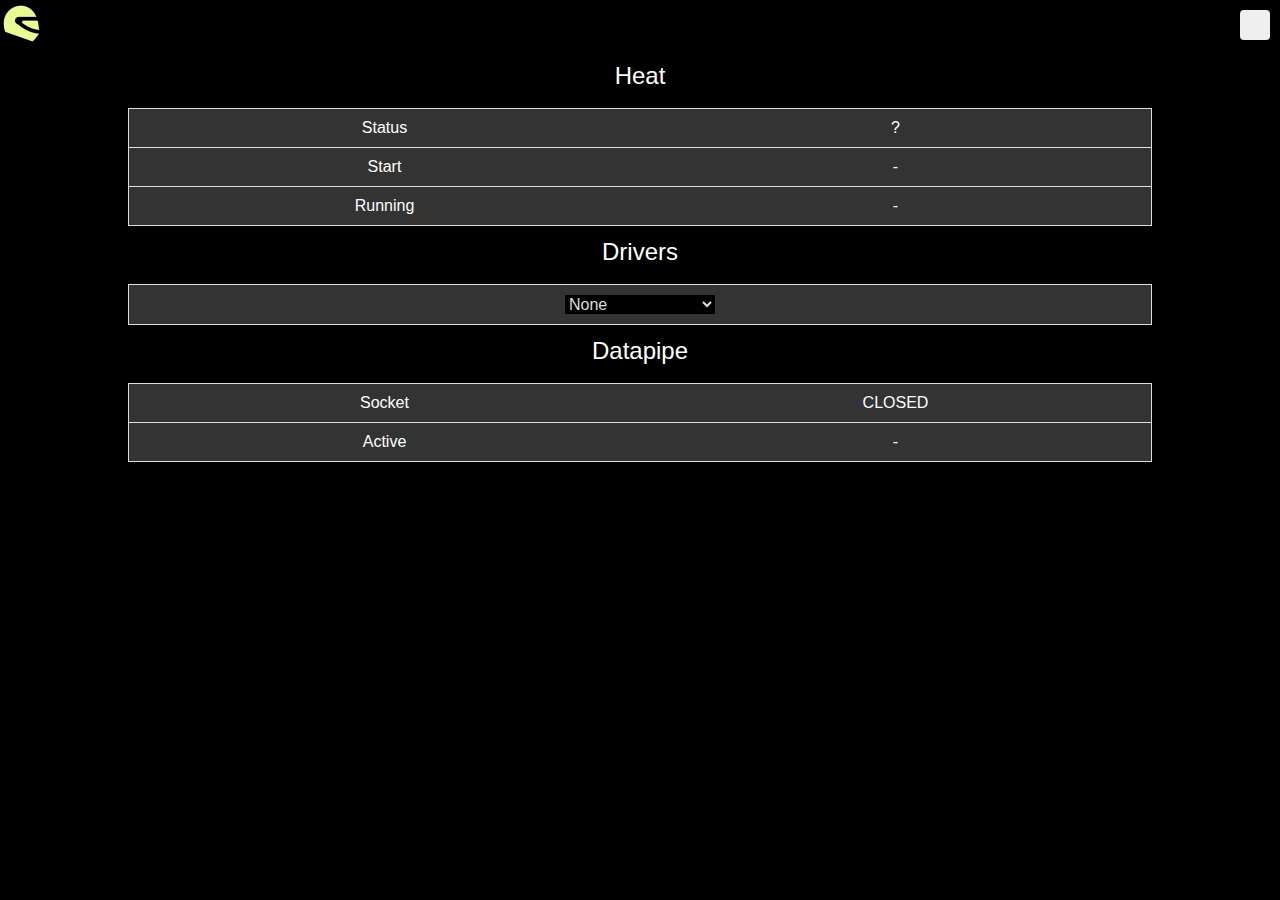
==== ny.html @ 88521e11 "Testing ios version." ====
<!DOCTYPE html>
<html lang="en">
  <head>
    <meta charset="UTF-8" />
    <meta name="viewport" content="width=device-width, initial-scale=1.0" />
    <meta http-equiv="X-UA-Compatible" content="ie=edge" />
<link rel="apple-touch-icon" sizes="76x76" href="apple-touch-icon.png">
<link rel="icon" type="image/png" sizes="32x32" href="favicon-32x32.png">
<link rel="icon" type="image/png" sizes="16x16" href="favicon-16x16.png">
<link rel="manifest" href="site.webmanifest">
<link rel="mask-icon" href="safari-pinned-tab.svg" color="#5bbad5">
<meta name="msapplication-TileColor" content="#da532c">
<meta name="theme-color" content="#ffffff">

    <title>RosClock</title>
    <!-- Font-awesome -->
    <link
      rel="stylesheet"
      href="https://use.fontawesome.com/releases/v5.7.0/css/all.css"
      integrity="sha384-lZN37f5QGtY3VHgisS14W3ExzMWZxybE1SJSEsQp9S+oqd12jhcu+A56Ebc1zFSJ"
      crossorigin="anonymous"
    />
    <!-- jQuery -->
    <script
      src="https://code.jquery.com/jquery-3.3.1.min.js"
      integrity="sha256-FgpCb/KJQlLNfOu91ta32o/NMZxltwRo8QtmkMRdAu8="
      crossorigin="anonymous"
    ></script>
    <!-- Styling -->
    <link rel="stylesheet" href="styles.css" />
    <!-- Script -->
    <script src="script.js"></script>
    <script src="NoSleep.min.js"></script>
  </head>
  <body>
    <!-- Navbar section -->

    <nav class="top_nav">
      <logo> <img src="logo_transparent.png" alt="" height="45px" /> </logo>
      <button id="hamburger"><i class="fas fa-check-circle"></i></button>
    </nav>

<status class="info">
<table>
  <caption id="heatcap">Heat</caption>
  <tr>
    <td>Status</td>
    <td id="heatstatus">-</td>
  </tr>
  <tr>
    <td>Start</td>
    <td id="heatstart">-</td>
  </tr>
  <tr>
    <td>Running</td>
    <td id="heatrunning">-</td>
  </tr>
</table>

<table width="100%">
  <caption>Drivers</caption>
  <tr>
    <td>
	<select id="karts">
    <option value="0">Select driver</option>
         </select>
   </td>
  </tr>

<table>
  <caption id="datacap">Datapipe</caption>
  <tr>
    <td>Socket</td>
    <td id="datasocket">-</td>
  </tr>
  <tr>
    <td>Active</td>
    <td id="dataactive">-</td>
  </tr>
</table>
</status>

<div class="clock" id="clock" style="display: none;">
?:?
</div>

  </body>
</html>
---- styles.css ----
/* Remove some default styling*/
* {
  margin: 0;
  padding: 0;
  border: none;
font-family: sans-serif;
}
.top_nav {
  height: 50px; /* Give navbar fixed height */
  background-color: black;
}

#hamburger {
  width: 30px;
  height: 30px;
  float: right;
  margin: 10px;
  font-size: 20px;
  border-radius: 4px;
}
body {
  background-color: black;
  color: white;
  font-family: sans-serif;
}


table {
  border: 1px solid #ccc;
  border-collapse: collapse;
    margin-left:auto; 
    margin-right:auto;
  width: 80%;
  table-layout: fixed;
}

table caption {
  font-size: 1.5em;
  margin: .5em 0 .75em;
}

table tr {
  background-color: #333333;
  border: 1px solid #ddd;
  padding: .35em;
}

table th,
table td {
  padding: .625em;
  text-align: center;
}

select {
    display:block;
  max-width: 400px;
  min-width: 150px;
  margin:0 auto;
  color: #DDDDDD;
  background-color: black;
  font-size: 1em;
}
 

.clock {
	font-size: 40vw;
        text-align: center;
        font-weight: bold;
}
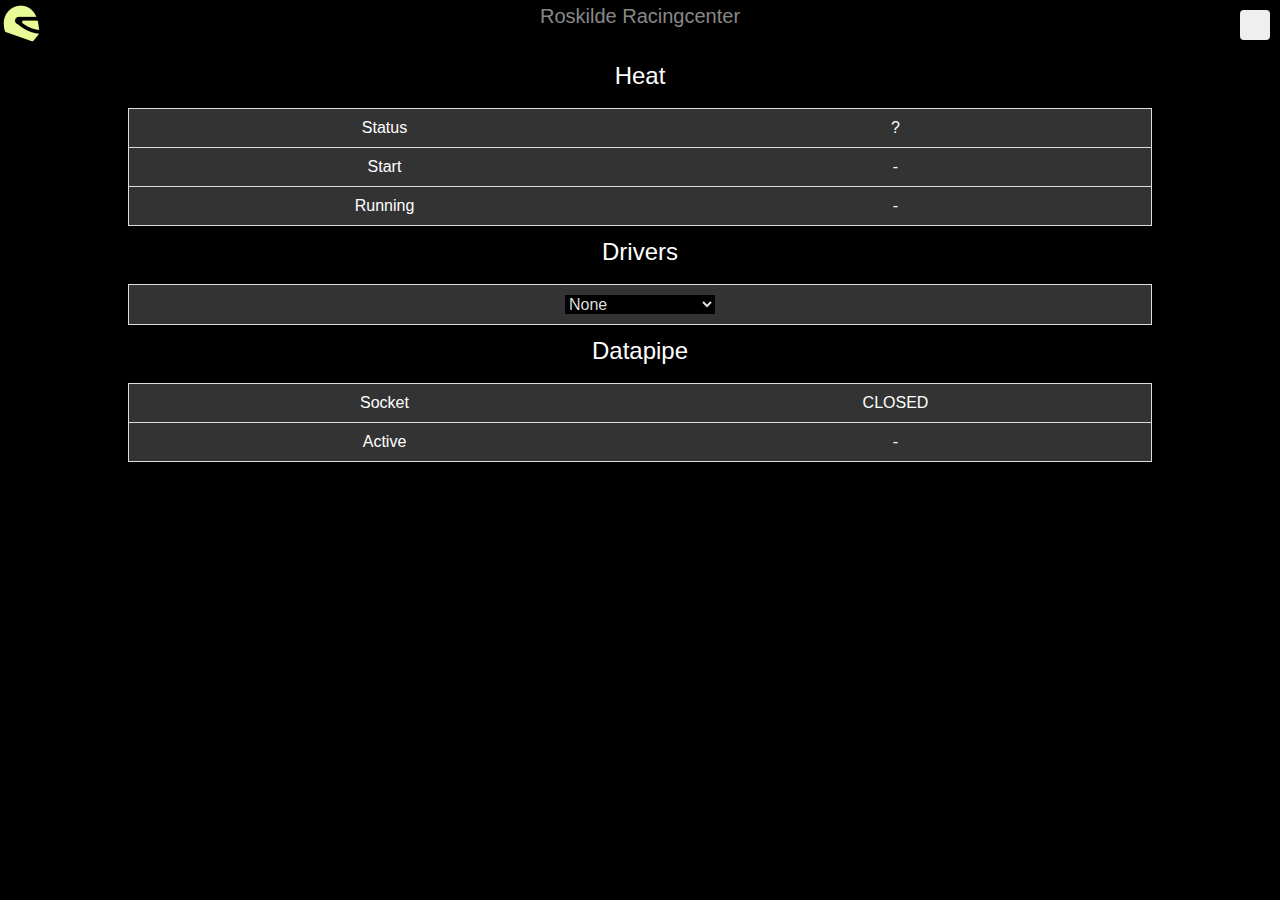
==== commit 001e8815: "Better clicking, UI" ====
--- a/ny.html
+++ b/ny.html
@@ -37,6 +37,7 @@
 
     <nav class="top_nav">
       <logo> <img src="logo_transparent.png" alt="" height="45px" /> </logo>
+      <div id="apptitle">Roskilde Racing</div>
       <button id="hamburger"><i class="fas fa-check-circle"></i></button>
     </nav>
 
--- a/styles.css
+++ b/styles.css
@@ -3,10 +3,13 @@
   margin: 0;
   padding: 0;
   border: none;
-font-family: sans-serif;
+  font-family: sans-serif;
 }
+
 .top_nav {
   height: 50px; /* Give navbar fixed height */
+  display: grid;
+  grid-template-columns: 50px auto 50px;
   background-color: black;
 }
 
@@ -18,6 +21,16 @@
   font-size: 20px;
   border-radius: 4px;
 }
+
+#apptitle {
+  padding: 5px;
+  display: block;
+  font-size: 20px;
+  border-radius: 4px;
+  text-align: center;
+  color: #888888;
+}
+
 body {
   background-color: black;
   color: white;
@@ -28,8 +41,8 @@
 table {
   border: 1px solid #ccc;
   border-collapse: collapse;
-    margin-left:auto; 
-    margin-right:auto;
+  margin-left:auto; 
+  margin-right:auto;
   width: 80%;
   table-layout: fixed;
 }
@@ -52,7 +65,7 @@
 }
 
 select {
-    display:block;
+  display:block;
   max-width: 400px;
   min-width: 150px;
   margin:0 auto;
@@ -63,8 +76,8 @@
  
 
 .clock {
-	font-size: 40vw;
-        text-align: center;
-        font-weight: bold;
+  font-size: 40vw;
+  text-align: center;
+  font-weight: bold;
 }
 
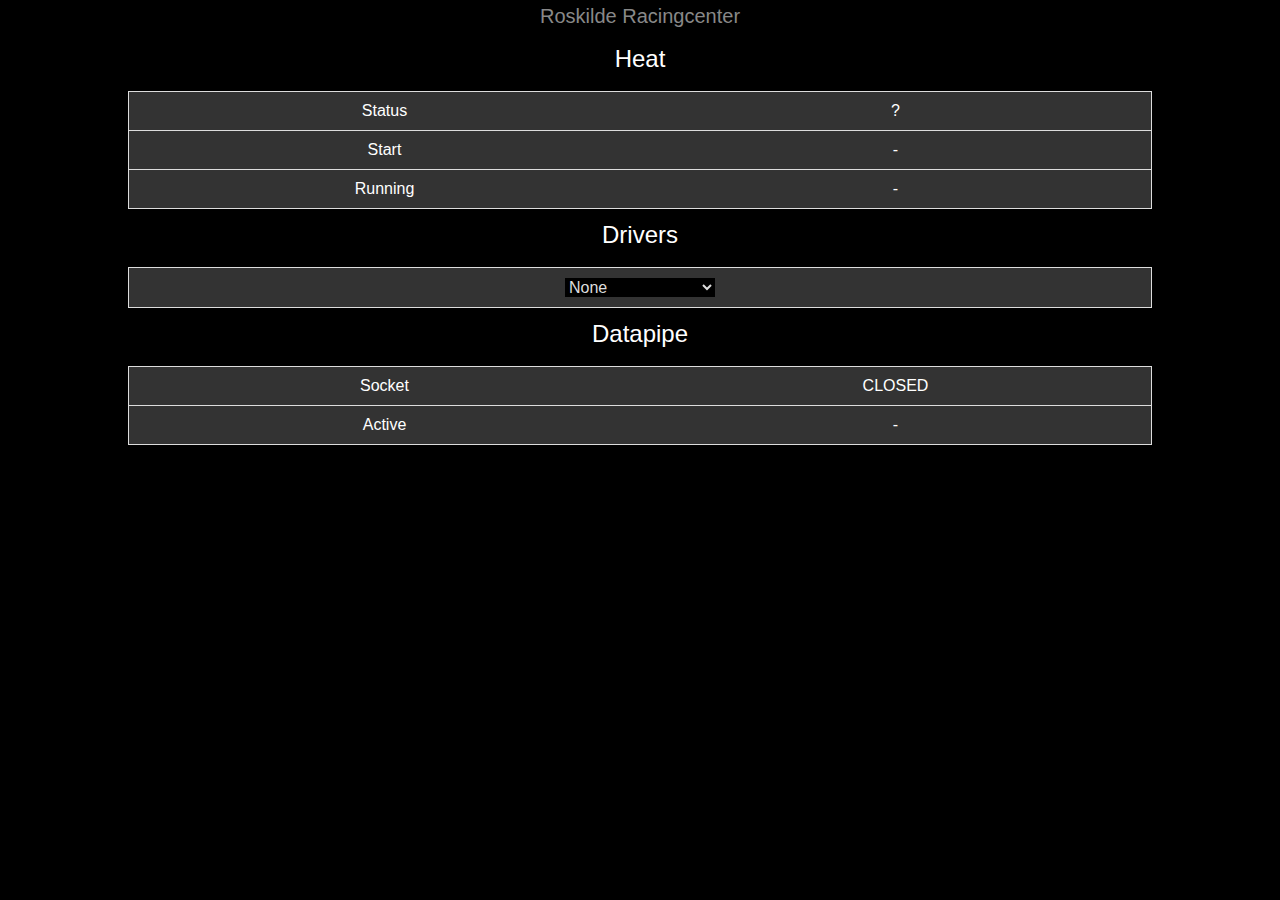
==== commit 30651fd9: "IOS fix" ====
--- a/ny.html
+++ b/ny.html
@@ -13,13 +13,6 @@
 <meta name="theme-color" content="#ffffff">
 
     <title>RosClock</title>
-    <!-- Font-awesome -->
-    <link
-      rel="stylesheet"
-      href="https://use.fontawesome.com/releases/v5.7.0/css/all.css"
-      integrity="sha384-lZN37f5QGtY3VHgisS14W3ExzMWZxybE1SJSEsQp9S+oqd12jhcu+A56Ebc1zFSJ"
-      crossorigin="anonymous"
-    />
     <!-- jQuery -->
     <script
       src="https://code.jquery.com/jquery-3.3.1.min.js"
@@ -33,13 +26,8 @@
     <script src="NoSleep.min.js"></script>
   </head>
   <body>
-    <!-- Navbar section -->
 
-    <nav class="top_nav">
-      <logo> <img src="logo_transparent.png" alt="" height="45px" /> </logo>
-      <div id="apptitle">Roskilde Racing</div>
-      <button id="hamburger"><i class="fas fa-check-circle"></i></button>
-    </nav>
+<div id="apptitle">Roskilde Racing</div>
 
 <status class="info">
 <table>
@@ -67,6 +55,7 @@
          </select>
    </td>
   </tr>
+</table>
 
 <table>
   <caption id="datacap">Datapipe</caption>
--- a/styles.css
+++ b/styles.css
@@ -4,22 +4,6 @@
   padding: 0;
   border: none;
   font-family: sans-serif;
-}
-
-.top_nav {
-  height: 50px; /* Give navbar fixed height */
-  display: grid;
-  grid-template-columns: 50px auto 50px;
-  background-color: black;
-}
-
-#hamburger {
-  width: 30px;
-  height: 30px;
-  float: right;
-  margin: 10px;
-  font-size: 20px;
-  border-radius: 4px;
 }
 
 #apptitle {
